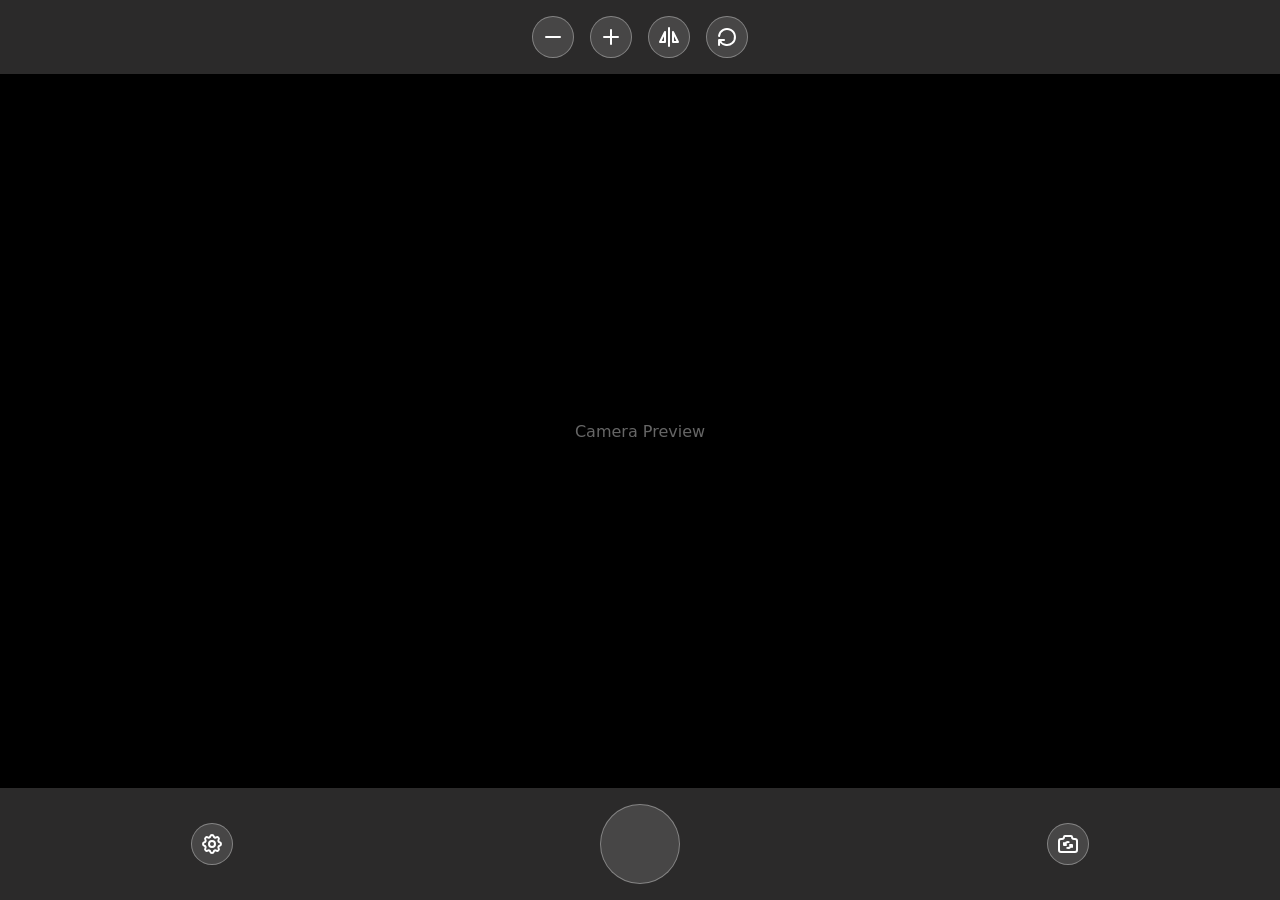
==== design/index.html @ 34a43a78 "Moving design" ====
<!doctype html>
<html lang="en">
    <head>
        <meta charset="UTF-8" />
        <meta name="viewport" content="width=device-width, initial-scale=1.0" />
        <title>Camera UI</title>

        <style>
            :root {
                --bg: #2b2a2a;
                --fg: #ffffff;
                --accent: #d5ff17;

                --bg-interactive: #ffffff22;
                --bg-interactive-hover: #ffffff33;

                --border: 1px solid #ffffff55;
            }

            * {
                margin: 0;
                padding: 0;
                box-sizing: border-box;
            }

            html,
            body {
                height: 100%;
            }

            body {
                display: flex;
                flex-direction: column;
                background: var(--bg);
                color: var(--fg);
                font-family: system-ui, sans-serif;
            }

            /* ===== Layout ===== */
            .bar {
                display: flex;
                justify-content: center;
                align-items: center;
                gap: 16px;
                padding: 16px;
            }

            .top-bar {
                justify-content: center;
            }

            .bottom-bar {
                justify-content: space-around;
            }

            .camera-container {
                flex: 1;
                display: flex;
                align-items: center;
                justify-content: center;
                position: relative;
                overflow: hidden;
            }

            .camera-placeholder {
                width: 100%;
                height: 100%;
                background: #000;
                display: flex;
                align-items: center;
                justify-content: center;
                color: #ffffff66;
            }

            /* ===== FLASH OVERLAY ===== */
            .flash {
                position: absolute;
                inset: 0;
                background: var(--accent);
                opacity: 0;
                pointer-events: none;
                transition: opacity 0.15s ease;
                mix-blend-mode: screen;
            }

            .flash.active {
                opacity: 0.9;
            }

            /* ===== Base buttons ===== */
            .btn {
                width: 42px;
                height: 42px;
                border-radius: 50%;
                border: var(--border);
                background: var(--bg-interactive);
                cursor: pointer;
                position: relative;
                transition: 0.15s ease;
                color: var(--fg);
            }

            .btn:hover {
                background: var(--bg-interactive-hover);
            }

            .btn::before {
                content: "";
                position: absolute;
                inset: 0;
                margin: auto;
                width: 24px;
                height: 24px;

                background-color: currentColor;

                mask: var(--icon) center / contain no-repeat;
                -webkit-mask: var(--icon) center / contain no-repeat;
            }

            .btn.active {
                color: var(--accent);
                border-color: var(--accent);
            }

            .btn:active {
                color: var(--accent);
                border: var(--accent);
                transform: scale(0.95);
            }

            /* ===== Shutter ===== */
            .shutter {
                width: 80px;
                height: 80px;
                border-radius: 50%;
                border: var(--border);
                background: var(--bg-interactive);
                cursor: pointer;
                transition: 0.15s ease;
            }

            .shutter:active {
                background: var(--accent);
            }

            /* ===== ICONS ===== */
            .btn.increase-density {
                --icon: url("icons/plus(1).svg");
            }
            .btn.decrease-density {
                --icon: url("icons/minus.svg");
            }
            .btn.flip {
                --icon: url("icons/flip-vertical.svg");
            }
            .btn.rotate {
                --icon: url("icons/rotate-clockwise.svg");
            }
            .btn.settings {
                --icon: url("icons/settings.svg");
            }
            .btn.switch-camera {
                --icon: url("icons/camera-rotate.svg");
            }

            /* ===== SETTINGS WRAPPER ===== */
            .settings-wrapper {
                position: relative;
                display: flex;
                justify-content: center;
                align-items: center;
            }

            .settings-panel {
                position: absolute;
                bottom: 90px;

                display: flex;
                flex-direction: column;
                gap: 10px;

                padding: 12px;
                border: var(--border);
                border-radius: 999px;

                background: #1f1f1fdd;
                backdrop-filter: blur(10px);

                opacity: 0;
                transform: translateY(10px);
                pointer-events: none;

                transition: 0.2s ease;
            }

            .settings-panel.open {
                opacity: 1;
                transform: translateY(0);
                pointer-events: auto;
            }

            .settings-item {
                width: 40px;
                height: 40px;
                border-radius: 50%;
                border: var(--border);
                background: var(--bg-interactive);
                cursor: pointer;
                position: relative;
                color: var(--fg);
            }

            .settings-item::before {
                content: "";
                position: absolute;
                inset: 0;
                margin: auto;
                width: 22px;
                height: 22px;

                background-color: currentColor;

                mask: var(--icon) center / contain no-repeat;
                -webkit-mask: var(--icon) center / contain no-repeat;
            }

            .settings-item.active {
                color: var(--accent);
                border-color: var(--accent);
            }

            .grid {
                --icon: url("icons/square-plus-2.svg");
            }
            .spiral {
                --icon: url("icons/spiral.svg");
            }
            .photo {
                --icon: url("icons/question-mark.svg");
            }
        </style>
    </head>

    <body>
        <!-- TOP -->
        <div class="bar top-bar">
            <button
                class="btn decrease-density"
                data-action="decrease-density"
            ></button>
            <button
                class="btn increase-density"
                data-action="increase-density"
            ></button>
            <button class="btn flip" data-action="flip"></button>
            <button class="btn rotate" data-action="rotate"></button>
        </div>

        <!-- CAMERA -->
        <div class="camera-container">
            <div class="camera-placeholder">Camera Preview</div>
            <div class="flash" id="flash"></div>
        </div>

        <!-- BOTTOM -->
        <div class="bar bottom-bar">
            <div class="settings-wrapper">
                <button class="btn settings" data-action="settings"></button>

                <div class="settings-panel" id="settingsPanel">
                    <button
                        class="settings-item grid active"
                        data-toggle="grid"
                    ></button>
                    <button
                        class="settings-item spiral active"
                        data-toggle="spiral"
                    ></button>
                    <button
                        class="settings-item photo"
                        data-toggle="photo"
                    ></button>
                </div>
            </div>

            <button class="shutter" data-action="shutter"></button>
            <button
                class="btn switch-camera"
                data-action="switch-camera"
            ></button>
        </div>

        <!-- SCRIPT -->
        <script>
            const settingsBtn = document.querySelector(
                '[data-action="settings"]',
            );
            const panel = document.getElementById("settingsPanel");

            const shutterBtn = document.querySelector(
                '[data-action="shutter"]',
            );
            const flash = document.getElementById("flash");

            // toggle settings panel
            settingsBtn.addEventListener("click", () => {
                settingsBtn.classList.toggle("active");
                panel.classList.toggle("open");
            });

            // toggle settings items
            document.querySelectorAll("[data-toggle]").forEach((btn) => {
                btn.addEventListener("click", () => {
                    btn.classList.toggle("active");
                });
            });

            // flash effect on shutter
            shutterBtn.addEventListener("click", () => {
                flash.classList.add("active");

                setTimeout(() => {
                    flash.classList.remove("active");
                }, 150);
            });
        </script>
    </body>
</html>
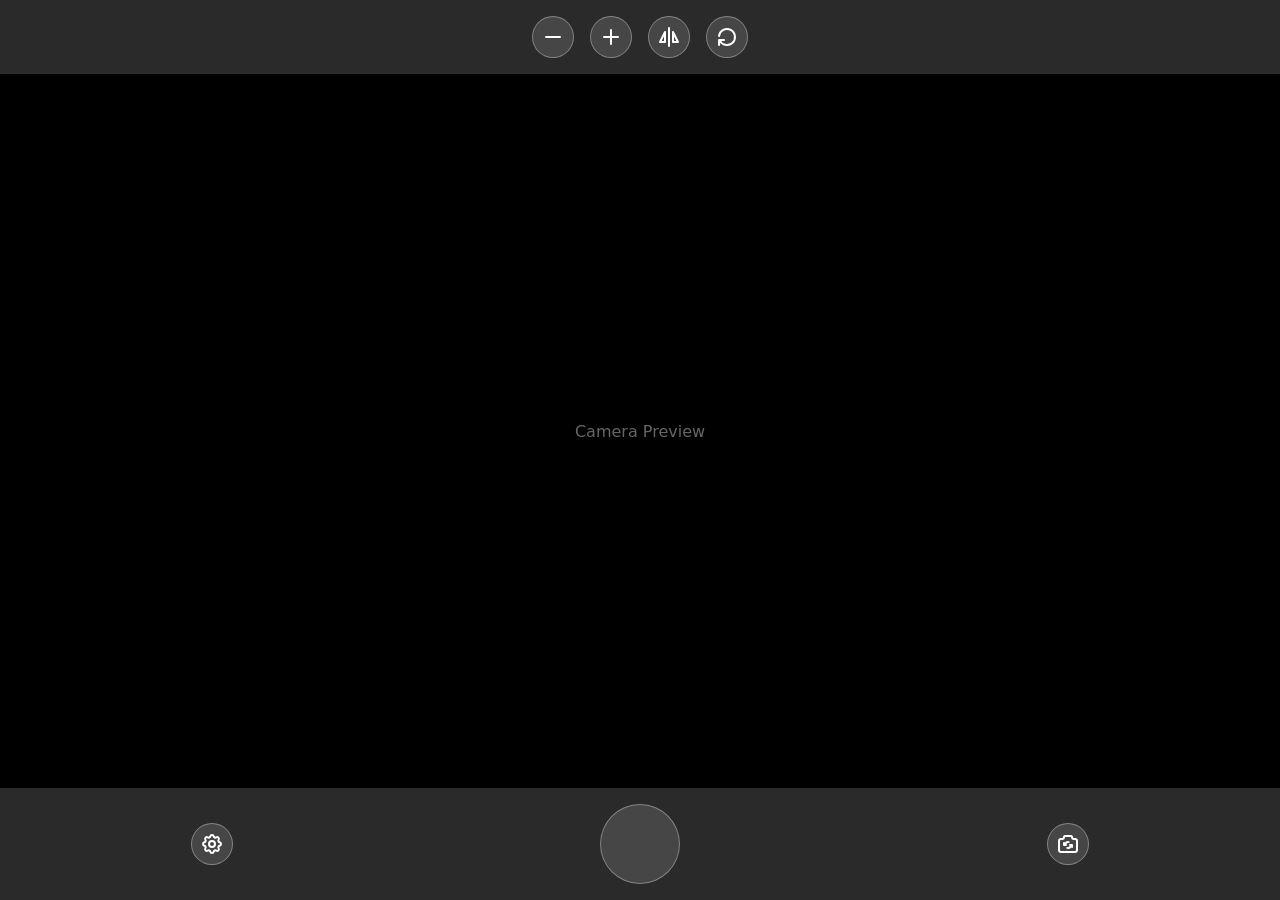
==== commit 45cc74e1: "ios" ====
--- a/design/index.html
+++ b/design/index.html
@@ -36,6 +36,21 @@
                 font-family: system-ui, sans-serif;
             }
 
+            /* iOS reliability layer */
+            button {
+                -webkit-appearance: none;
+                appearance: none;
+                -webkit-tap-highlight-color: transparent;
+                touch-action: manipulation;
+            }
+
+            /* prevent Safari hover/active bugs */
+            @media (hover: none) and (pointer: coarse) {
+                .btn:hover {
+                    background: var(--bg-interactive);
+                }
+            }
+
             /* ===== Layout ===== */
             .bar {
                 display: flex;
@@ -72,15 +87,16 @@
                 color: #ffffff66;
             }
 
-            /* ===== FLASH OVERLAY ===== */
+            /* FLASH */
             .flash {
                 position: absolute;
                 inset: 0;
                 background: var(--accent);
                 opacity: 0;
                 pointer-events: none;
-                transition: opacity 0.15s ease;
+                transition: opacity 0.12s ease;
                 mix-blend-mode: screen;
+                z-index: 10;
             }
 
             .flash.active {
@@ -88,20 +104,28 @@
             }
 
             /* ===== Base buttons ===== */
+            .btn,
+            .shutter,
+            .settings-item {
+                -webkit-transform: translateZ(0);
+                transform: translateZ(0);
+
+                cursor: pointer;
+                position: relative;
+                transition: 0.15s ease;
+                -webkit-appearance: none;
+                appearance: none;
+                -webkit-tap-highlight-color: transparent;
+            }
+
+            /* ICON BUTTONS */
             .btn {
                 width: 42px;
                 height: 42px;
                 border-radius: 50%;
                 border: var(--border);
                 background: var(--bg-interactive);
-                cursor: pointer;
-                position: relative;
-                transition: 0.15s ease;
                 color: var(--fg);
-            }
-
-            .btn:hover {
-                background: var(--bg-interactive-hover);
             }
 
             .btn::before {
@@ -111,60 +135,44 @@
                 margin: auto;
                 width: 24px;
                 height: 24px;
-
                 background-color: currentColor;
-
                 mask: var(--icon) center / contain no-repeat;
                 -webkit-mask: var(--icon) center / contain no-repeat;
             }
 
-            .btn.active {
+            .btn:hover {
+                background: var(--bg-interactive-hover);
+            }
+
+            /* iOS-safe pressed state (JS-controlled) */
+            .pressed {
+                transform: scale(0.95);
+                background: var(--bg-interactive-hover);
+                border-color: var(--accent);
                 color: var(--accent);
+            }
+
+            /* fallback */
+            .btn:active {
+                transform: scale(0.95);
                 border-color: var(--accent);
-            }
-
-            .btn:active {
                 color: var(--accent);
-                border: var(--accent);
-                transform: scale(0.95);
-            }
-
-            /* ===== Shutter ===== */
+            }
+
+            /* SHUTTER */
             .shutter {
                 width: 80px;
                 height: 80px;
                 border-radius: 50%;
                 border: var(--border);
                 background: var(--bg-interactive);
-                cursor: pointer;
-                transition: 0.15s ease;
             }
 
             .shutter:active {
                 background: var(--accent);
             }
 
-            /* ===== ICONS ===== */
-            .btn.increase-density {
-                --icon: url("icons/plus(1).svg");
-            }
-            .btn.decrease-density {
-                --icon: url("icons/minus.svg");
-            }
-            .btn.flip {
-                --icon: url("icons/flip-vertical.svg");
-            }
-            .btn.rotate {
-                --icon: url("icons/rotate-clockwise.svg");
-            }
-            .btn.settings {
-                --icon: url("icons/settings.svg");
-            }
-            .btn.switch-camera {
-                --icon: url("icons/camera-rotate.svg");
-            }
-
-            /* ===== SETTINGS WRAPPER ===== */
+            /* SETTINGS */
             .settings-wrapper {
                 position: relative;
                 display: flex;
@@ -175,22 +183,18 @@
             .settings-panel {
                 position: absolute;
                 bottom: 90px;
-
                 display: flex;
                 flex-direction: column;
                 gap: 10px;
-
                 padding: 12px;
                 border: var(--border);
                 border-radius: 999px;
-
                 background: #1f1f1fdd;
                 backdrop-filter: blur(10px);
 
                 opacity: 0;
                 transform: translateY(10px);
                 pointer-events: none;
-
                 transition: 0.2s ease;
             }
 
@@ -206,8 +210,6 @@
                 border-radius: 50%;
                 border: var(--border);
                 background: var(--bg-interactive);
-                cursor: pointer;
-                position: relative;
                 color: var(--fg);
             }
 
@@ -218,9 +220,7 @@
                 margin: auto;
                 width: 22px;
                 height: 22px;
-
                 background-color: currentColor;
-
                 mask: var(--icon) center / contain no-repeat;
                 -webkit-mask: var(--icon) center / contain no-repeat;
             }
@@ -230,6 +230,26 @@
                 border-color: var(--accent);
             }
 
+            /* ICON MAPS */
+            .increase-density {
+                --icon: url("icons/plus(1).svg");
+            }
+            .decrease-density {
+                --icon: url("icons/minus.svg");
+            }
+            .flip {
+                --icon: url("icons/flip-vertical.svg");
+            }
+            .rotate {
+                --icon: url("icons/rotate-clockwise.svg");
+            }
+            .settings {
+                --icon: url("icons/settings.svg");
+            }
+            .switch-camera {
+                --icon: url("icons/camera-rotate.svg");
+            }
+
             .grid {
                 --icon: url("icons/square-plus-2.svg");
             }
@@ -245,16 +265,10 @@
     <body>
         <!-- TOP -->
         <div class="bar top-bar">
-            <button
-                class="btn decrease-density"
-                data-action="decrease-density"
-            ></button>
-            <button
-                class="btn increase-density"
-                data-action="increase-density"
-            ></button>
-            <button class="btn flip" data-action="flip"></button>
-            <button class="btn rotate" data-action="rotate"></button>
+            <button class="btn decrease-density" data-btn></button>
+            <button class="btn increase-density" data-btn></button>
+            <button class="btn flip" data-btn></button>
+            <button class="btn rotate" data-btn></button>
         </div>
 
         <!-- CAMERA -->
@@ -266,63 +280,61 @@
         <!-- BOTTOM -->
         <div class="bar bottom-bar">
             <div class="settings-wrapper">
-                <button class="btn settings" data-action="settings"></button>
+                <button class="btn settings" id="settingsBtn"></button>
 
                 <div class="settings-panel" id="settingsPanel">
-                    <button
-                        class="settings-item grid active"
-                        data-toggle="grid"
-                    ></button>
-                    <button
-                        class="settings-item spiral active"
-                        data-toggle="spiral"
-                    ></button>
-                    <button
-                        class="settings-item photo"
-                        data-toggle="photo"
-                    ></button>
+                    <button class="settings-item grid" data-toggle></button>
+                    <button class="settings-item spiral" data-toggle></button>
+                    <button class="settings-item photo" data-toggle></button>
                 </div>
             </div>
 
-            <button class="shutter" data-action="shutter"></button>
-            <button
-                class="btn switch-camera"
-                data-action="switch-camera"
-            ></button>
+            <button class="shutter" id="shutter"></button>
+            <button class="btn switch-camera" data-btn></button>
         </div>
 
-        <!-- SCRIPT -->
         <script>
-            const settingsBtn = document.querySelector(
-                '[data-action="settings"]',
-            );
+            const flash = document.getElementById("flash");
+            const shutter = document.getElementById("shutter");
+
+            const settingsBtn = document.getElementById("settingsBtn");
             const panel = document.getElementById("settingsPanel");
 
-            const shutterBtn = document.querySelector(
-                '[data-action="shutter"]',
-            );
-            const flash = document.getElementById("flash");
-
-            // toggle settings panel
+            /* ===== unified press system (fixes iOS :active bugs) ===== */
+            function press(el) {
+                el.classList.add("pressed");
+                setTimeout(() => el.classList.remove("pressed"), 120);
+            }
+
+            document.querySelectorAll("[data-btn]").forEach((btn) => {
+                btn.addEventListener("touchstart", () => press(btn), {
+                    passive: true,
+                });
+                btn.addEventListener("mousedown", () => press(btn));
+            });
+
+            /* ===== shutter flash ===== */
+            function triggerFlash() {
+                flash.classList.add("active");
+                setTimeout(() => flash.classList.remove("active"), 140);
+            }
+
+            shutter.addEventListener("click", triggerFlash);
+            shutter.addEventListener("touchstart", triggerFlash, {
+                passive: true,
+            });
+
+            /* ===== settings panel ===== */
             settingsBtn.addEventListener("click", () => {
-                settingsBtn.classList.toggle("active");
+                settingsBtn.classList.toggle("pressed");
                 panel.classList.toggle("open");
             });
 
-            // toggle settings items
-            document.querySelectorAll("[data-toggle]").forEach((btn) => {
-                btn.addEventListener("click", () => {
-                    btn.classList.toggle("active");
+            /* ===== toggle items ===== */
+            document.querySelectorAll("[data-toggle]").forEach((el) => {
+                el.addEventListener("click", () => {
+                    el.classList.toggle("active");
                 });
-            });
-
-            // flash effect on shutter
-            shutterBtn.addEventListener("click", () => {
-                flash.classList.add("active");
-
-                setTimeout(() => {
-                    flash.classList.remove("active");
-                }, 150);
             });
         </script>
     </body>
